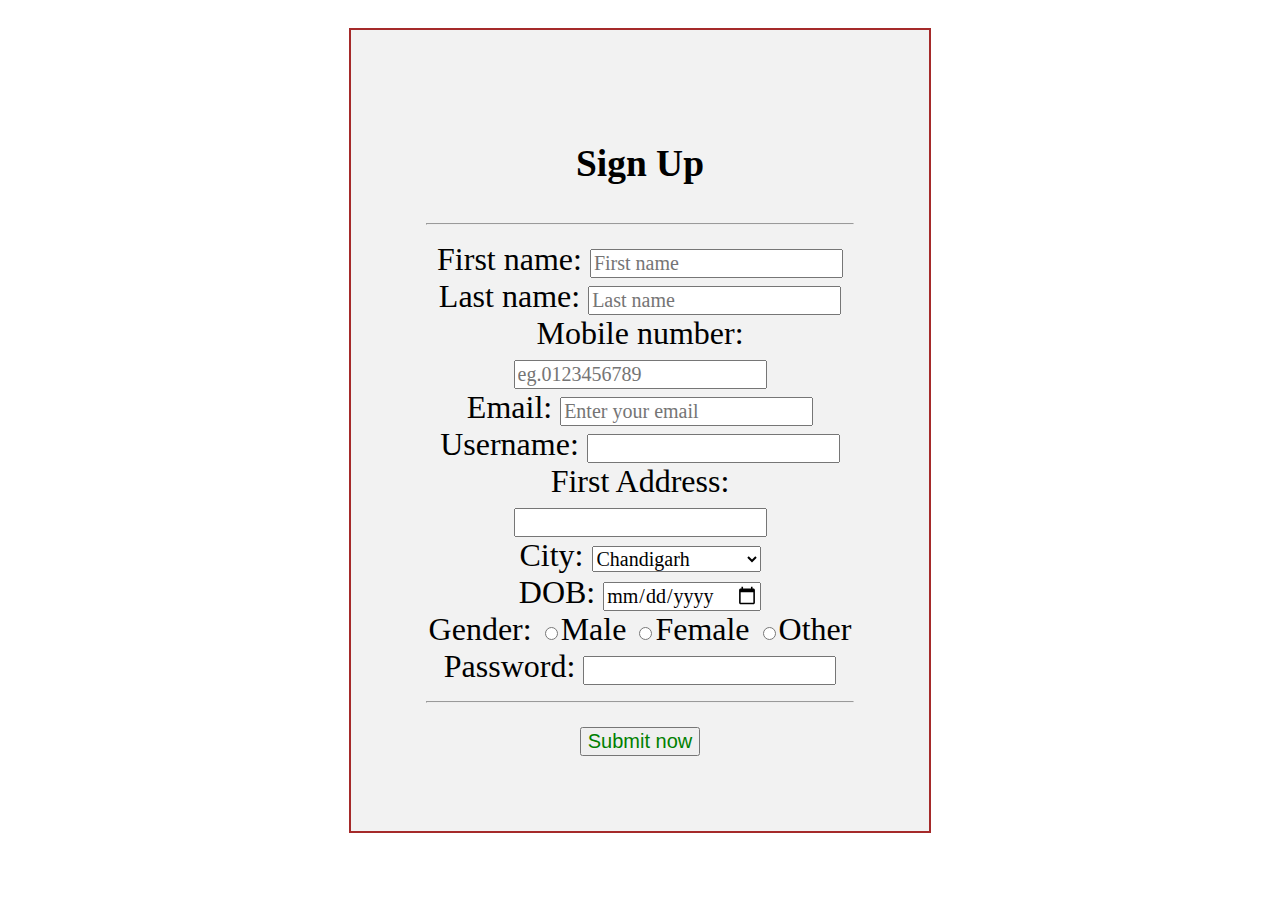
==== sign.html @ bb480609 "legal terms website" ====
<!DOCTYPE html>
<html lang="en">
<head>
    <meta charset="UTF-8">
    <meta http-equiv="X-UA-Compatible" content="IE=edge">
    <meta name="viewport" content="width=device-width, initial-scale=1.0">
    <title>Sign page</title>
    <link rel="stylesheet" href="sign.css">

</head>
<body>
    <form action="php" id="ll">
        <h3>Sign Up</h3>
        <hr>
        <div id="form">
        <label for="name">First name:</label>
        <input type="text" placeholder="First name" id="ff">
        </div>
        <div id="form">
        <label for="name">Last name:</label>
        <input type="text" placeholder="Last name" id="ff">
        </div>
        <div id="form">
        <label for="phone number">Mobile number:</label>
        <input type="number" placeholder="eg.0123456789" id="ff">
        </div>
        <div id="form">
            <label for="email">Email: </label>
            <input type="email" placeholder="Enter your email" id="ff">
        </div>
        <div id="form">
            <label for="name">Username:</label>
        <input type="text" id="ff"></div>
        <div id="form">
            <label for="Address">First Address:</label>
        <input type="text" id="ff"></div>
        <div id="form">
            <label for="Address">City:</label>
        <select name="City" id="ff">
            <option value="Chandigarh">Chandigarh</option>
            <option value="Punjab">Punjab</option>
            <option value="Himachal Pardesh">Himachal Pardesh</option>
            <option value="Delhi">Delhi</option>
            <option value="Harayana">Harayana</option>
        </select></div>
       <div id="form"> 
        <label for="Date of birth">DOB:</label>
        <input type="date" id="ff">
    </div>
       <div id="form">
        <label for="Gender">Gender:</label>
        <input type="radio" id="Male" name="Gender" id="ff">Male
        <input type="radio" id="Female" name="Gender" id="ff">Female
        <input type="radio" id="Other" name="Gender" id="ff">Other
        </div>
        <div id="form">
            <label for="Password">Password:</label>
        <input type="password" id="ff">
    </div>
    <hr>
    <button class="butt">Submit now</button>
    </form>
</body>
</html>
---- sign.css ----
#ll{
    display:flexbox;
    font-family: 'Bree Serif', serif;
    font-size: 2rem;
    padding: 75px;
    margin: auto;
    margin-top: 28px;
    margin-left: 341px;
    margin-right:341px;
    background: #f2f2f2;
    text-align: center;
    align-items: center;
    border: 2px solid brown;
    
}
.butt{
    font-size: 20px;
    color:green;
}
#form{
    display: block;
   
}
#ff{
    display:inline-table;
    font-family: 'Bree Serif', serif;
    font-size: 20px;
    
}
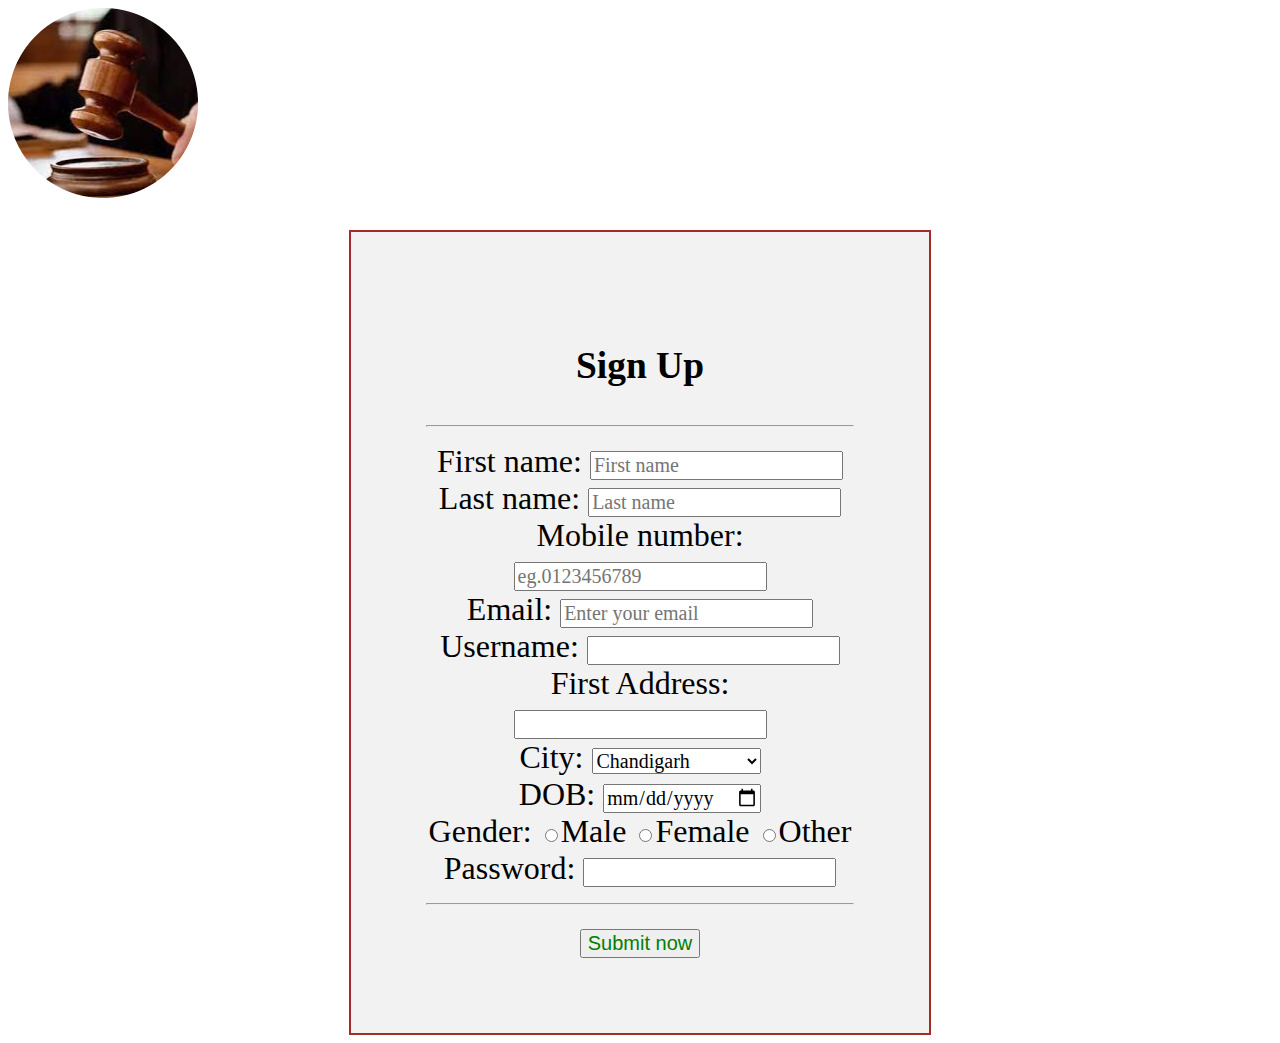
==== commit 8426841d: "Update sign.html" ====
--- a/sign.html
+++ b/sign.html
@@ -6,9 +6,13 @@
     <meta name="viewport" content="width=device-width, initial-scale=1.0">
     <title>Sign page</title>
     <link rel="stylesheet" href="sign.css">
+    <link rel="stylesheet" media="screen and (max-width: 1170px)" href="signph.css">
 
 </head>
 <body>
+    <div id="logo1">
+        <img src="logolt.jpeg.png" alt="">
+    </div>
     <form action="php" id="ll">
         <h3>Sign Up</h3>
         <hr>
@@ -22,7 +26,7 @@
         </div>
         <div id="form">
         <label for="phone number">Mobile number:</label>
-        <input type="number" placeholder="eg.0123456789" id="ff">
+        <input type="number" placeholder="eg.0123456789" id="ff" minlength="10">
         </div>
         <div id="form">
             <label for="email">Email: </label>
@@ -61,4 +65,4 @@
     <button class="butt">Submit now</button>
     </form>
 </body>
-</html>+</html>
--- a/signph.css
+++ b/signph.css
@@ -0,0 +1,23 @@
+#ll{
+    display: flex;
+    flex-direction: column;
+    font-size: 1rem;
+    padding: 0px 184px;
+    padding-bottom: 8px;
+    margin-left: 0px;
+    justify-content: center;
+}
+#form{
+    display: flex;
+    font-family: 'Bree Serif', serif;
+    padding: 6px 0px;
+    margin-left: -15px;
+    align-items: flex-start;
+}
+.butt{
+    margin-right: 10px;
+}
+#logo1{
+    display: flex;
+    justify-content: center;
+}